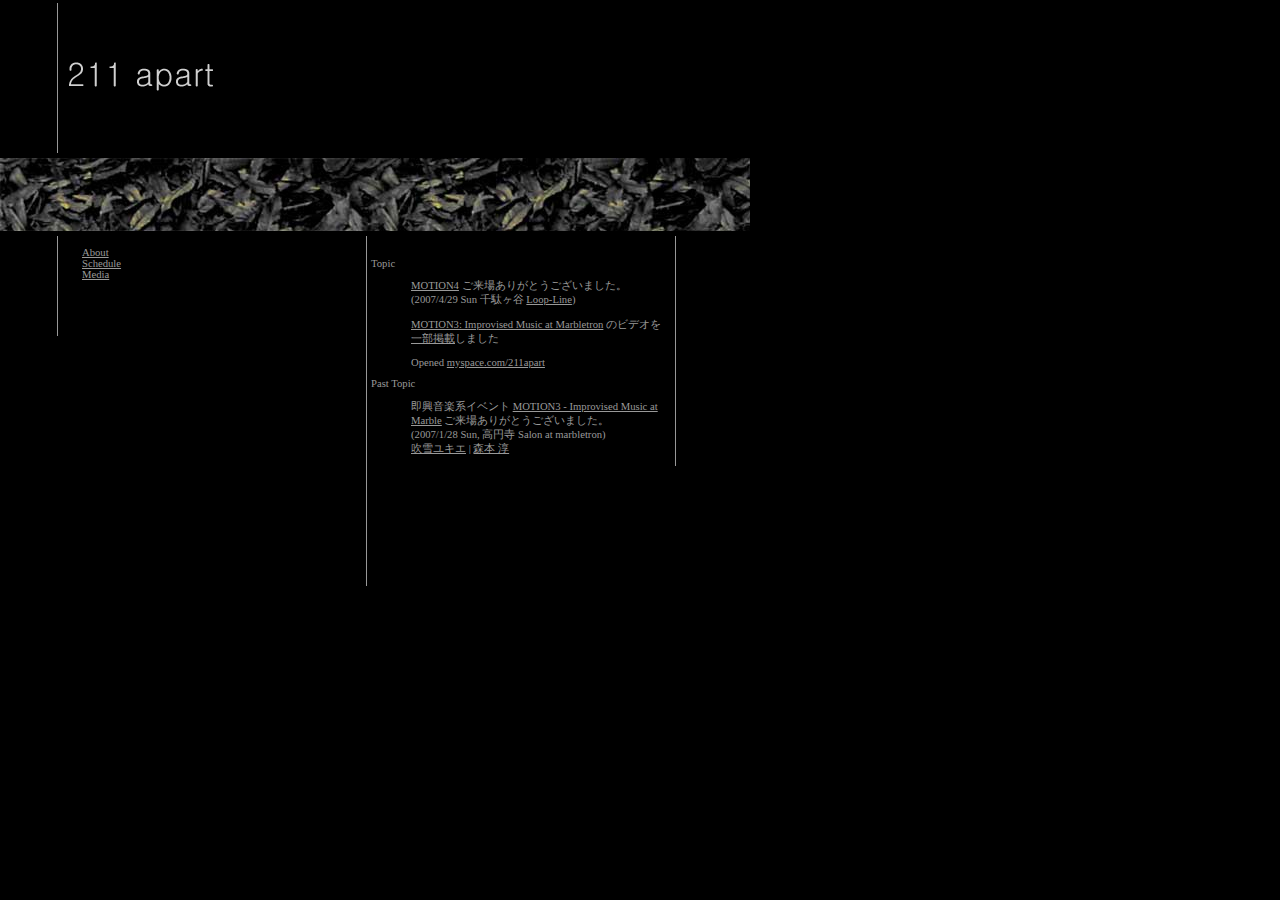
==== index.html @ cbff3b28 "" ====
<!DOCTYPE html PUBLIC "-//W3C//DTD XHTML 1.0 Strict//EN" "http://www.w3.org/TR/xhtml1/DTD/xhtml1-strict.dtd">
<html xmlns="http://www.w3.org/1999/xhtml">
<head>
<meta name="y_key" content="e98813882838e319">
<meta http-equiv="Content-Type" content="text/html; charset=Shift_JIS" />
<title>211 apart</title>
<link href="default.css" rel="stylesheet" type="text/css" />
<meta name="verify-v1" content="fN1LWtAV01yiph+o0CyKj+sj5XTbXWy497LYL+zXRGY=" />
</head>
<body>

  <table>
    <tr>
      <td width="50">
	<img src="images/spacer.gif" height="1" width="50" alt="" />
      </td>
      <td width="1">
	<img src="images/wb.gif" height="150" width="1" alt="" />
      </td>
      <td>
	<h1>
	  <img src="images/logo.gif" alt="211 apart" />
	</h1>
      </td>
    </tr>
  </table>

  <img src="images/2.jpg" width="750" height="73" alt="" />

  <table>
    <tr valign="top">
      <td width="50">
	<img src="images/spacer.gif" height="1" width="50" alt="" />
      </td>
      <td width="1">
	<img src="images/wb.gif" height="100" width="1" alt="" />
      </td>
      <td width="300">
	<img src="images/spacer.gif" height="1" width="300" alt="" /><br />
	<ul>
	  <li><a href="about.html">About</a></li>
	  <li><a href="schedule.html">Schedule</a></li>
	  <li><a href="media.html">Media</a></li>
	</ul>
      </td>
      <td width="1">
	<img src="images/wb.gif" height="350" width="1" alt="" />
      </td>
      <td width="300">
	<img src="images/spacer.gif" height="1" width="300" alt="" /><br />

	<dl>
	  <dt>Topic</dt>
	  <dd>

	    <p>
	      <a href="/motion4/">MOTION4</a>
	      �����ꂠ�肪�Ƃ��������܂����B<br />
	      (2007/4/29 Sun
	      ��ʃ��J <a href="http://loop-line.jp/">Loop-Line</a>)
	      <br />
	    </p>


	    <p>
	      <a href="/motion3/">MOTION3: Improvised Music at Marbletron</a>
	      �̃r�f�I��<a href="media.html">�ꕔ�f��</a>���܂���
	    </p>

	    <p>
	      Opened
	      <a href="http://www.myspace.com/211apart">myspace.com/211apart</a>
	      <!--
	      <a href="http://mixi.jp/view_community.pl?id=1971142">mixi community</a>
	      -->
	    </p>
	  </dd>

	  <dt>Past Topic</dt>
	  <dd>
	    <p>
	      �������y�n�C�x���g
	      <a href="motion3/">MOTION3 - Improvised Music at Marble</a>
	      �����ꂠ�肪�Ƃ��������܂����B<br />
	      (2007/1/28 Sun, ���~�� Salon at marbletron)<br />
	      <a href="http://blog.goo.ne.jp/baby-fubuki-blues/e/ba256370fb7f87197a4bf3c1909814c1">���჆�L�G</a> |
	      <a href="http://diary.mrmt.net/item/498">�X�{ �~</a>
	    </p>
	  </dd>
	</dl>

      <td width="1">
	<img src="images/wb.gif" height="230" width="1" alt="" />
      </td>
      <td width="50">
	<img src="images/spacer.gif" height="1" width="50" alt="" /><br />
      </td>
    </tr>
  </table>

<script src="http://www.google-analytics.com/urchin.js" type="text/javascript">
</script>
<script type="text/javascript">
_uacct = "UA-101729-3";
urchinTracker();
</script>

</body>
</html>
---- default.css ----
body {
     background: #000;
     color: #999;
     font-family: "�ͣ� �Х����å�", Osaka, "�ҥ饮�γѥ� Pro W3";
     font-size: 8pt;
     margin: 0px auto;
     padding: 0px;
}
img {
    border-width: 0px;
}
a, a:link, a:active, a:visited {
	color: #999;
	text-decoration: underline;
}
a:focus, a:hover{
	color: #eee;
}
ul {
	list-style: none;
	padding: 0;
	margin: 0;
}
li {
	padding: 0 0 0 10px;
	margin: 0 10px;
}
li.focus {
	background: url(images/arrow.gif) left 5px no-repeat;
}
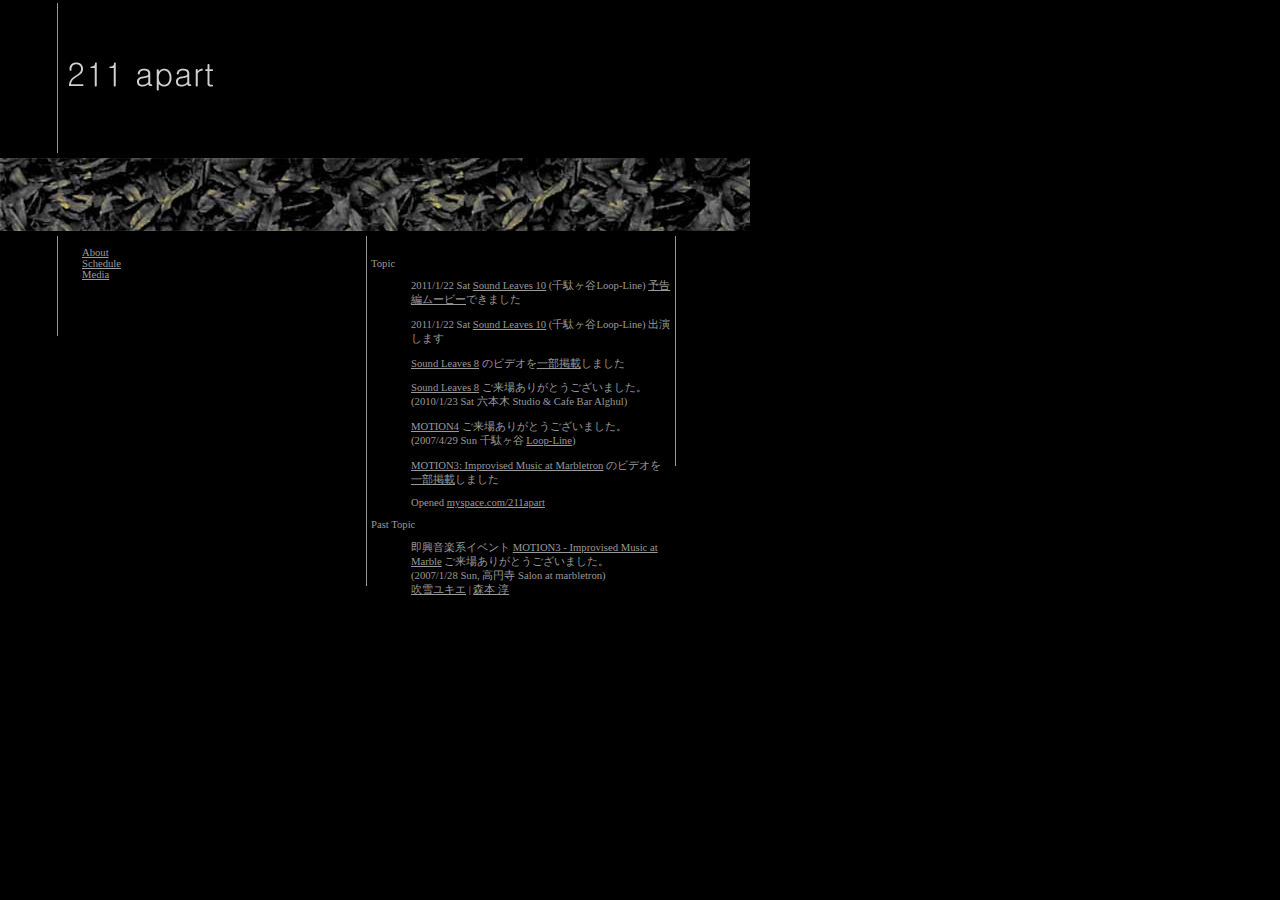
==== commit 29e1caf6: "synced with lhs" ====
--- a/index.html
+++ b/index.html
@@ -1,13 +1,13 @@
 <!DOCTYPE html PUBLIC "-//W3C//DTD XHTML 1.0 Strict//EN" "http://www.w3.org/TR/xhtml1/DTD/xhtml1-strict.dtd">
 <html xmlns="http://www.w3.org/1999/xhtml">
-<head>
-<meta name="y_key" content="e98813882838e319">
-<meta http-equiv="Content-Type" content="text/html; charset=Shift_JIS" />
-<title>211 apart</title>
-<link href="default.css" rel="stylesheet" type="text/css" />
-<meta name="verify-v1" content="fN1LWtAV01yiph+o0CyKj+sj5XTbXWy497LYL+zXRGY=" />
-</head>
-<body>
+  <head>
+    <meta name="y_key" content="e98813882838e319">
+      <meta http-equiv="Content-Type" content="text/html; charset=utf-8" />
+      <title>211 apart</title>
+      <link href="default.css" rel="stylesheet" type="text/css" />
+      <meta name="verify-v1" content="fN1LWtAV01yiph+o0CyKj+sj5XTbXWy497LYL+zXRGY=" />
+    </head>
+    <body>
 
   <table>
     <tr>
@@ -54,37 +54,59 @@
 	  <dd>
 
 	    <p>
+	      2011/1/22 Sat
+	      <a href="http://exsead.com/sl10/">Sound Leaves 10</a>
+	      (千駄ヶ谷Loop-Line)
+	      <a href="http://www.youtube.com/watch?v=XB0nXN0SbrU">予告編ムービー</a>できました
+	    </p>
+
+	    <p>
+	      2011/1/22 Sat
+	      <a href="http://exsead.com/sl10/">Sound Leaves 10</a>
+	      (千駄ヶ谷Loop-Line)
+	      出演します
+	    </p>
+
+	    <p>
+	      <a href="http://exsead.com/sl8/">Sound Leaves 8</a>
+	      のビデオを<a href="media.html">一部掲載</a>しました
+	    </p>
+
+	    <p>
+	      <a href="http://exsead.com/sl8/">Sound Leaves 8</a>
+	      ご来場ありがとうございました。<br />
+	      (2010/1/23 Sat
+	      六本木 Studio & Cafe Bar Alghul)
+	    </p>
+
+	    <p>
 	      <a href="/motion4/">MOTION4</a>
-	      �����ꂠ�肪�Ƃ��������܂����B<br />
+	      ご来場ありがとうございました。<br />
 	      (2007/4/29 Sun
-	      ��ʃ��J <a href="http://loop-line.jp/">Loop-Line</a>)
+	      千駄ヶ谷 <a href="http://loop-line.jp/">Loop-Line</a>)
 	      <br />
 	    </p>
 
-
 	    <p>
 	      <a href="/motion3/">MOTION3: Improvised Music at Marbletron</a>
-	      �̃r�f�I��<a href="media.html">�ꕔ�f��</a>���܂���
+	      のビデオを<a href="media.html">一部掲載</a>しました
 	    </p>
 
 	    <p>
 	      Opened
 	      <a href="http://www.myspace.com/211apart">myspace.com/211apart</a>
-	      <!--
-	      <a href="http://mixi.jp/view_community.pl?id=1971142">mixi community</a>
-	      -->
 	    </p>
 	  </dd>
 
 	  <dt>Past Topic</dt>
 	  <dd>
 	    <p>
-	      �������y�n�C�x���g
+	      即興音楽系イベント
 	      <a href="motion3/">MOTION3 - Improvised Music at Marble</a>
-	      �����ꂠ�肪�Ƃ��������܂����B<br />
-	      (2007/1/28 Sun, ���~�� Salon at marbletron)<br />
-	      <a href="http://blog.goo.ne.jp/baby-fubuki-blues/e/ba256370fb7f87197a4bf3c1909814c1">���჆�L�G</a> |
-	      <a href="http://diary.mrmt.net/item/498">�X�{ �~</a>
+	      ご来場ありがとうございました。<br />
+	      (2007/1/28 Sun, 高円寺 Salon at marbletron)<br />
+	      <a href="http://blog.goo.ne.jp/baby-fubuki-blues/e/ba256370fb7f87197a4bf3c1909814c1">吹雪ユキエ</a> |
+	      <a href="http://diary.mrmt.net/item/498">森本 淳</a>
 	    </p>
 	  </dd>
 	</dl>
@@ -98,12 +120,15 @@
     </tr>
   </table>
 
-<script src="http://www.google-analytics.com/urchin.js" type="text/javascript">
+<script type="text/javascript">
+var gaJsHost = (("https:" == document.location.protocol) ? "https://ssl." : "http://www.");
+document.write(unescape("%3Cscript src='" + gaJsHost + "google-analytics.com/ga.js' type='text/javascript'%3E%3C/script%3E"));
 </script>
 <script type="text/javascript">
-_uacct = "UA-101729-3";
-urchinTracker();
+var pageTracker = _gat._getTracker("UA-101729-3");
+pageTracker._trackPageview();
 </script>
+<br />
 
 </body>
 </html>
